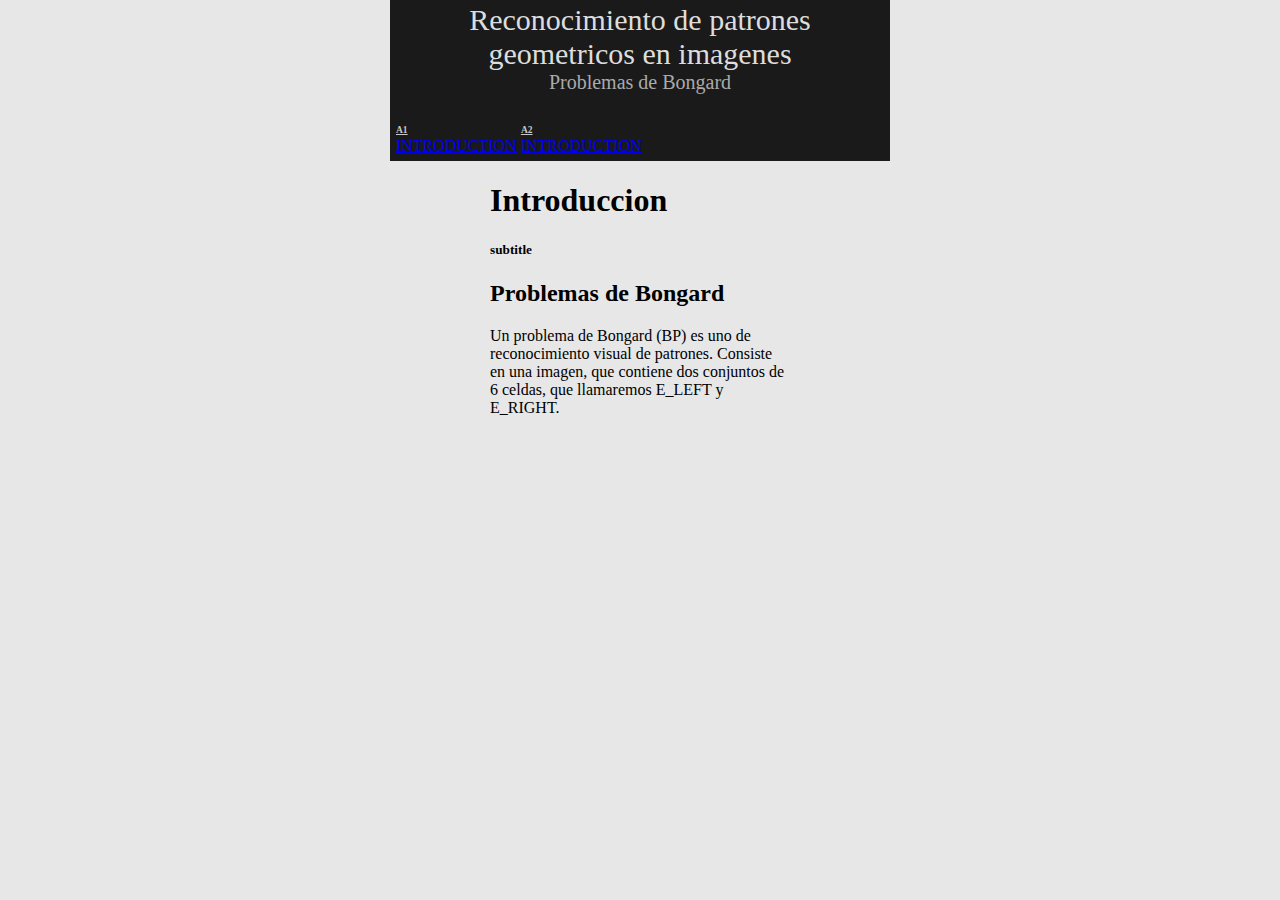
==== test/index.html @ 664bc4d1 "add: test.html" ====
<!doctype html>
<html lang="es">
<link rel="icon" href="/favicon.ico" type="image/x-icon">
<head>
    <meta http-equiv="X-UA-Compatible" content="IE=edge">
    <meta charset="utf-8">
    <meta name="viewport" content="width=device-width, initial-scale=1">

    <!-- Bootstrap -->
    <link href="https://cdn.jsdelivr.net/npm/bootstrap@5.0.1/dist/css/bootstrap.min.css" rel="stylesheet" integrity="sha384-+0n0xVW2eSR5OomGNYDnhzAbDsOXxcvSN1TPprVMTNDbiYZCxYbOOl7+AMvyTG2x" crossorigin="anonymous">
    
    <!-- Custom Styles -->
    <link rel="stylesheet" href="./css/all.min.css">
    <link rel="stylesheet" href="./css/brands.min.css">
    <link rel="stylesheet" href="./css/fontawesome.min.css">
    <link rel="stylesheet" href="./css/style.css">

    <title>Bongard Problems</title>

    <script src="./js/jquery.js"></script>

</head>

<div class="header">
  		<table style="max-width: 800px; margin: auto;">
  			<tbody><tr>
	  			<td>
				  	<div id="titleinfo">
                        <div style="font-family: fantasy; text-align: center; color: #ddd; font-size: 30px">Reconocimiento de patrones geometricos en imagenes</div>
                        <div style="color: #aaa; font-size: 20px; text-align: center">Problemas de Bongard</div>
                    </div>
			 	</td>
			 </tr>
			 <tr>
                 <td>
                     <br>
                     <div id="menu">
                         <table>
                             <tbody>
                             <tr id="menurow">
                                 <td class="partdata">
                                     <div class="sectionButton">
                                         <a href="index.html"
                                            style="font-size: 9.5px; color: rgb(200,200,200); font-weight:bold; opacity: 1.0">A1</a>
                                     </div>
                                     <div class="sectionButton">
                                         <a href="index.html" style="">INTRODUCTION</a>
                                     </div>
                                 </td>
                                 <td class="partdata">
                                     <div class="sectionButton">
                                         <a href="index.html"
                                            style="font-size: 9.5px; color: rgb(200,200,200); font-weight:bold; opacity: 1.0">A2</a>
                                     </div>
                                     <div class="sectionButton">
                                         <a href="index.html" style="">INTRODUCTION</a>
                                     </div>
                                 </td>
                             </tr>
                         </table>
                     </div>
                     <!-- -->
		 	</tr></tbody>
        </table>

</div>

<body class="body">
    <div class="content">
         <h1 class="littleheader"> Introduccion</h1>
         <h5 class="subheader"> subtitle</h5>
         <h2>Problemas de Bongard</h2>
        <p>Un problema de Bongard (BP) es uno de reconocimiento visual de patrones. Consiste en una imagen, que contiene dos conjuntos de 6 celdas, que llamaremos E_LEFT y E_RIGHT.</p>
    </div>
</body>

</html>
---- test/css/brands.min.css ----
/*!
 * Font Awesome Free 5.15.3 by @fontawesome - https://fontawesome.com
 * License - https://fontawesome.com/license/free (Icons: CC BY 4.0, Fonts: SIL OFL 1.1, Code: MIT License)
 */
@font-face{font-family:"Font Awesome 5 Brands";font-style:normal;font-weight:400;font-display:block;src:url(../webfonts/fa-brands-400.eot);src:url(../webfonts/fa-brands-400.eot?#iefix) format("embedded-opentype"),url(../webfonts/fa-brands-400.woff2) format("woff2"),url(../webfonts/fa-brands-400.woff) format("woff"),url(../webfonts/fa-brands-400.ttf) format("truetype"),url(../webfonts/fa-brands-400.svg#fontawesome) format("svg")}.fab{font-family:"Font Awesome 5 Brands";font-weight:400}
---- test/css/style.css ----
.body{
    max-width: 500px;
    margin: auto;
    background-color: #e7e7e7;
 }

.header{
    max-width: 500px;
    margin: auto;
    background-color: #1a1a1a;
}

.content{
    margin: auto;
    width:60%;
}
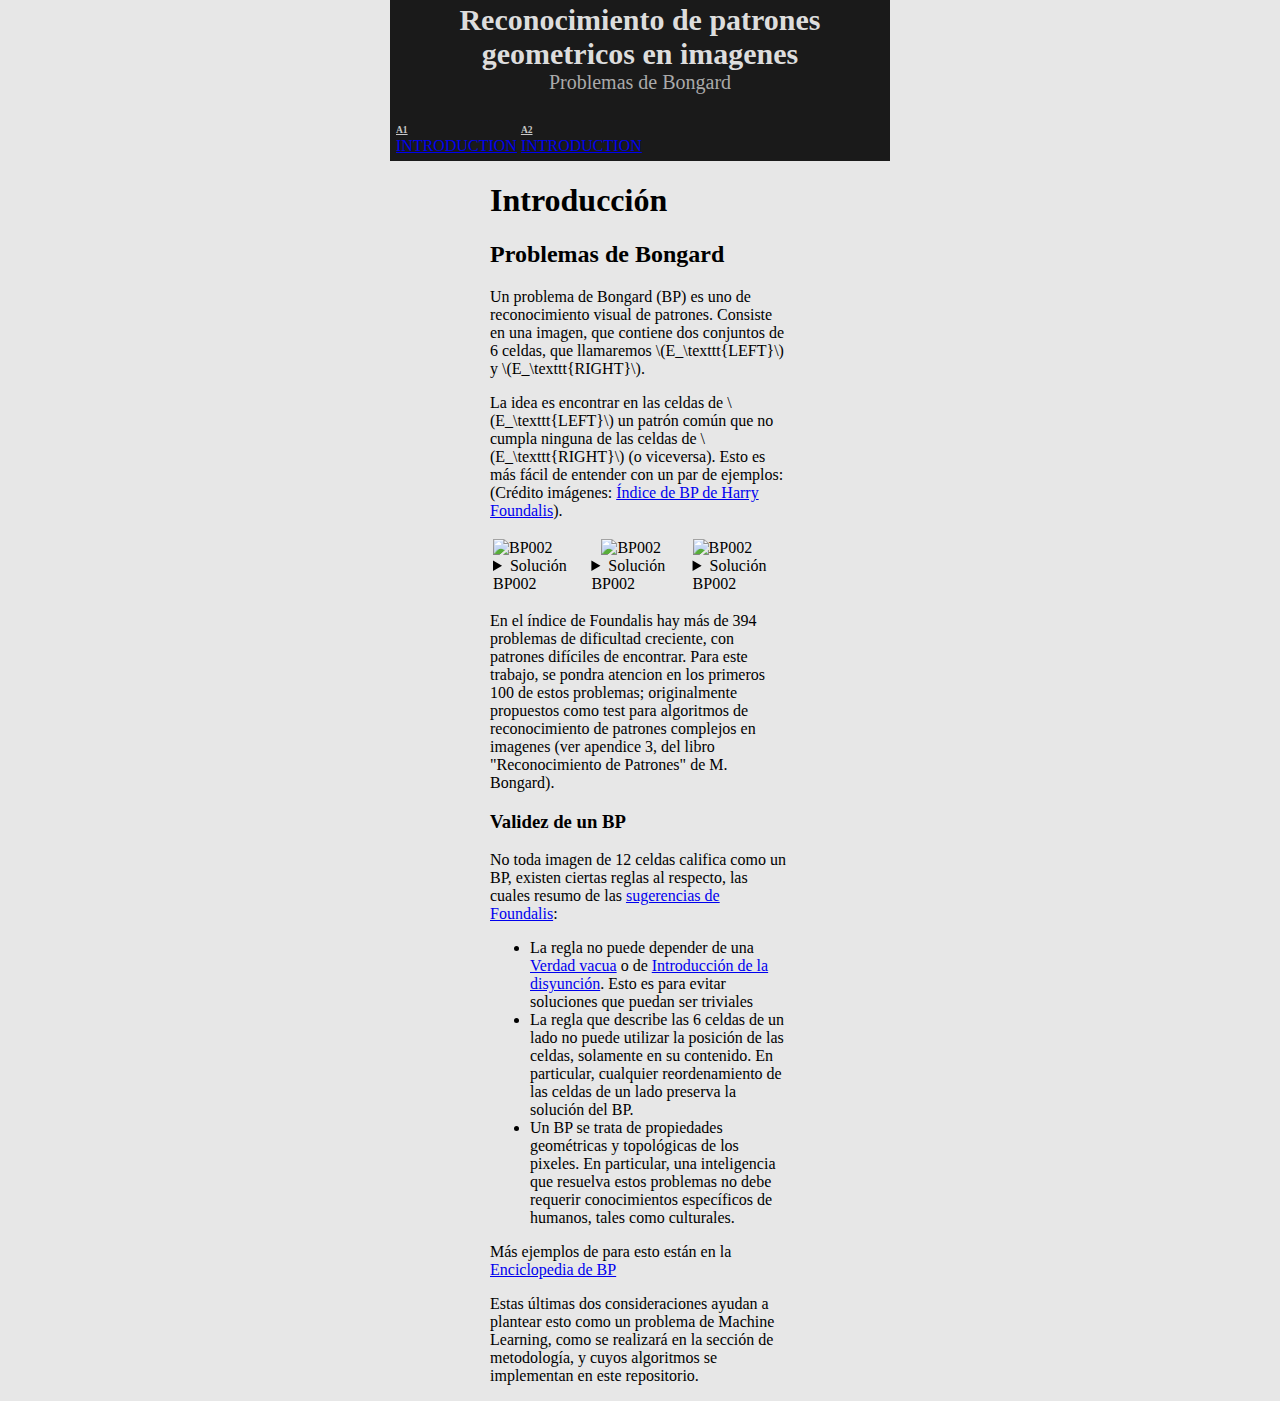
==== commit c7a815f8: "update: test.html" ====
--- a/test/index.html
+++ b/test/index.html
@@ -18,6 +18,9 @@
     <title>Bongard Problems</title>
 
     <script src="./js/jquery.js"></script>
+    <link rel="stylesheet" href="https://cdn.jsdelivr.net/npm/katex@0.11.1/dist/katex.min.css" integrity="sha384-zB1R0rpPzHqg7Kpt0Aljp8JPLqbXI3bhnPWROx27a9N0Ll6ZP/+DiW/UqRcLbRjq" crossorigin="anonymous">
+    <script defer src="https://cdn.jsdelivr.net/npm/katex@0.11.1/dist/katex.min.js" integrity="sha384-y23I5Q6l+B6vatafAwxRu/0oK/79VlbSz7Q9aiSZUvyWYIYsd+qj+o24G5ZU2zJz" crossorigin="anonymous"></script>
+    <script defer src="https://cdn.jsdelivr.net/npm/katex@0.11.1/dist/contrib/auto-render.min.js" integrity="sha384-kWPLUVMOks5AQFrykwIup5lo0m3iMkkHrD0uJ4H5cjeGihAutqP0yW0J6dpFiVkI" crossorigin="anonymous" onload="renderMathInElement(document.body);"></script>
 
 </head>
 
@@ -26,7 +29,7 @@
   			<tbody><tr>
 	  			<td>
 				  	<div id="titleinfo">
-                        <div style="font-family: fantasy; text-align: center; color: #ddd; font-size: 30px">Reconocimiento de patrones geometricos en imagenes</div>
+                        <div style="font-family: fantasy; text-align: center; color: #ddd; font-size: 30px; font-weight: bold;">Reconocimiento de patrones geometricos en imagenes</div>
                         <div style="color: #aaa; font-size: 20px; text-align: center">Problemas de Bongard</div>
                     </div>
 			 	</td>
@@ -67,10 +70,31 @@
 
 <body class="body">
     <div class="content">
-         <h1 class="littleheader"> Introduccion</h1>
-         <h5 class="subheader"> subtitle</h5>
-         <h2>Problemas de Bongard</h2>
-        <p>Un problema de Bongard (BP) es uno de reconocimiento visual de patrones. Consiste en una imagen, que contiene dos conjuntos de 6 celdas, que llamaremos E_LEFT y E_RIGHT.</p>
+        <h1 class="littleheader" style="font-style: normal; font-weight: bold;"> Introducción</h1>
+        <h2>Problemas de Bongard</h2>
+        <p>Un problema de Bongard (BP) es uno de reconocimiento visual de patrones. Consiste en una imagen, que contiene dos conjuntos de 6 celdas, que llamaremos \(E_\texttt{LEFT}\) y \(E_\texttt{RIGHT}\).</p>
+        <p>La idea es encontrar en las celdas de \(E_\texttt{LEFT}\) un patrón común que no cumpla ninguna de las celdas de \(E_\texttt{RIGHT}\) (o viceversa). Esto es más fácil de entender con un par de ejemplos: (Crédito imágenes: <a href="http://www.foundalis.com/res/bps/bpidx.htm" target="_blank"> Índice de BP de Harry Foundalis</a>).</p>
+        <table style="margin: auto;">
+            <tbody><tr>
+                <td><img width=310 alt="BP002" src="http://www.foundalis.com/res/bps/bongard/p002.gif"><details><summary>Solución BP002</summary><p>Figuras en la izquierda son grandes, a la derecha son pequeñas</p></details>
+                </td>
+                <td><img width="310" hspace=10 alt="BP002" src="http://www.foundalis.com/res/bps/bongard/p002.gif"><details><summary>Solución BP002</summary><p>Figuras en la izquierda son grandes, a la derecha son pequeñas</p></details>
+                </td>
+                <td><img width="310" alt="BP002" src="http://www.foundalis.com/res/bps/bongard/p002.gif"><details><summary>Solución BP002</summary><p>Figuras en la izquierda son grandes, a la derecha son pequeñas</p></details>
+                </td>
+            </tr></tbody>
+        </table>
+
+        <p>En el índice de Foundalis hay más de 394 problemas de dificultad creciente, con patrones difíciles de encontrar. Para este trabajo, se pondra atencion en los primeros 100 de estos problemas; originalmente propuestos como test para algoritmos de reconocimiento de patrones complejos en imagenes (ver apendice 3, del libro "Reconocimiento de Patrones" de M. Bongard).</p>
+        <h3>Validez de un BP</h3>
+        <p>No toda imagen de 12 celdas califica como un BP, existen ciertas reglas al respecto, las cuales resumo de las <a href="http://www.foundalis.com/res/invalBP.html" rel="nofollow">sugerencias de Foundalis</a>:</p>
+        <ul>
+        <li>La regla no puede depender de una <a href="https://es.wikipedia.org/wiki/Verdad_vacua" rel="nofollow">Verdad vacua</a> o de <a href="https://es.wikipedia.org/wiki/Introducci%C3%B3n_de_la_disyunci%C3%B3n" rel="nofollow">Introducción de la disyunción</a>. Esto es para evitar soluciones que puedan ser triviales</li>
+        <li>La regla que describe las 6 celdas de un lado no puede utilizar la posición de las celdas, solamente en su contenido. En particular, cualquier reordenamiento de las celdas de un lado preserva la solución del BP.</li>
+        <li>Un BP se trata de propiedades geométricas y topológicas de los pixeles. En particular, una inteligencia que resuelva estos problemas no debe requerir conocimientos específicos de humanos, tales como culturales.</li>
+        </ul>
+        <p>Más ejemplos de para esto están en la <a href="https://www.oebp.org/invalid.php" rel="nofollow">Enciclopedia de BP</a></p>
+        <p>Estas últimas dos consideraciones ayudan a plantear esto como un problema de Machine Learning, como se realizará en la sección de metodología, y cuyos algoritmos se implementan en este repositorio.</p>
     </div>
 </body>
 
--- a/test/css/style.css
+++ b/test/css/style.css
@@ -14,3 +14,8 @@
     margin: auto;
     width:60%;
 }
+
+
+.aligncenter {
+    text-align: center;
+}
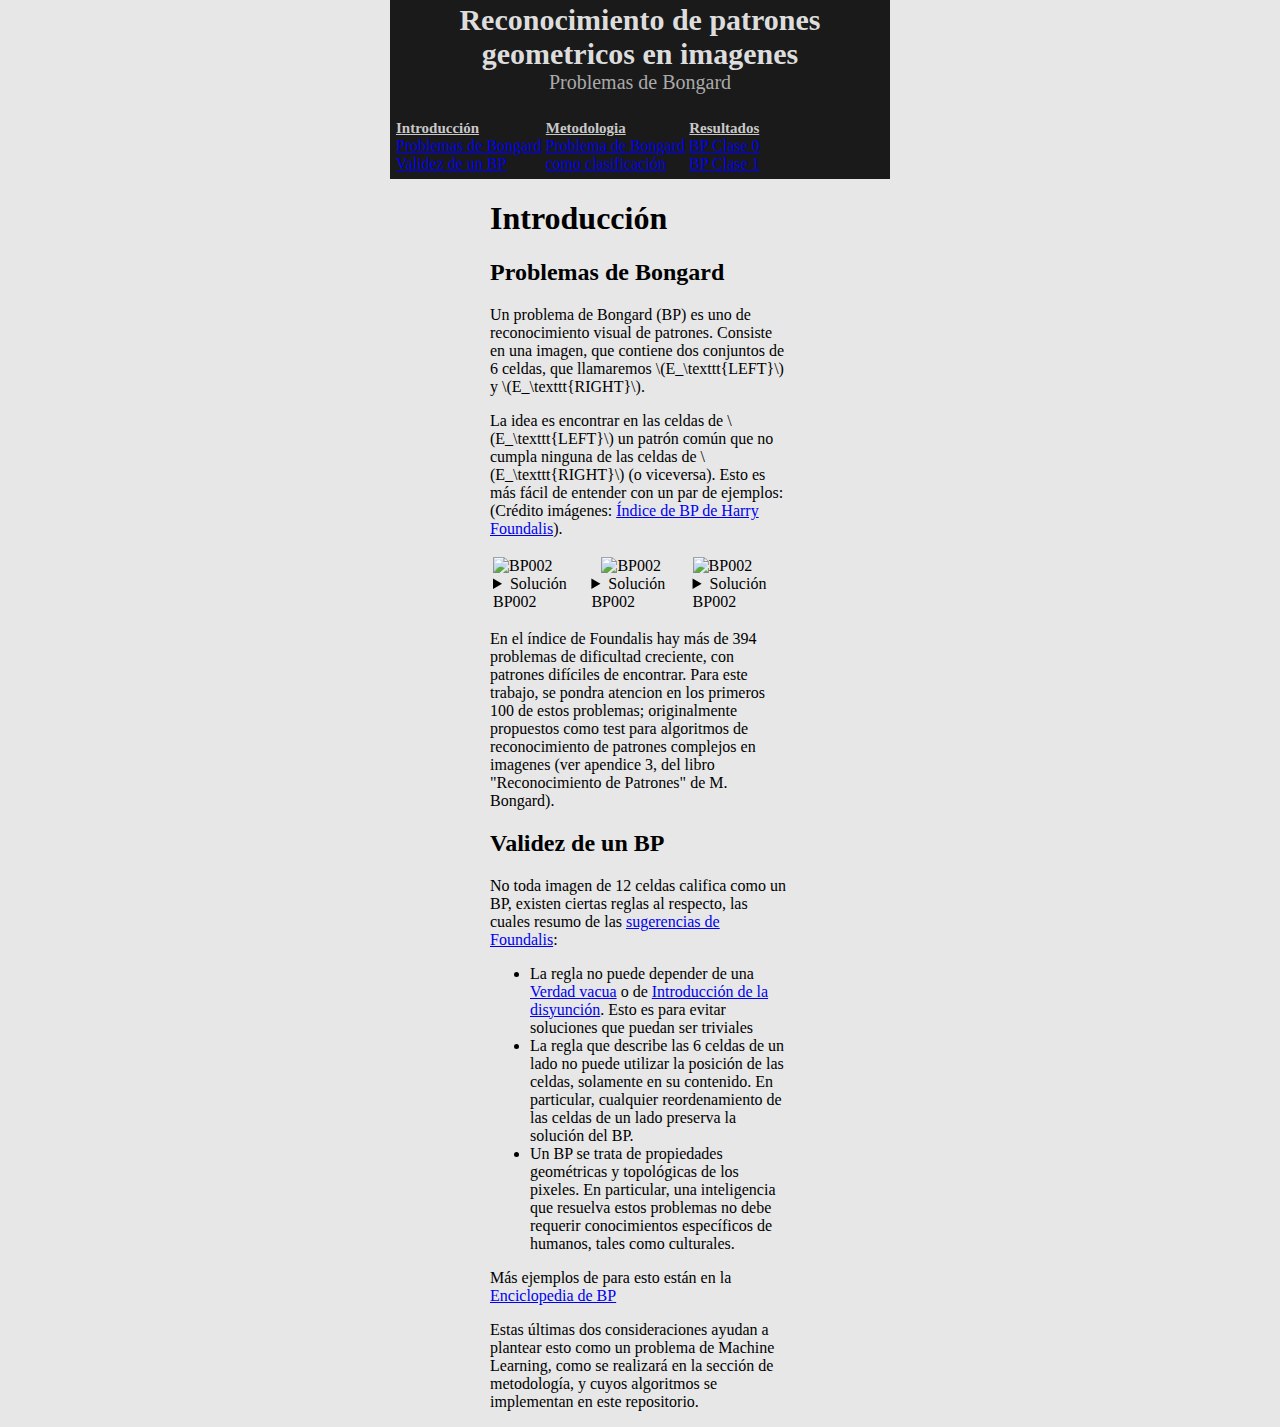
==== commit a532a48d: "update: test.html" ====
--- a/test/index.html
+++ b/test/index.html
@@ -44,19 +44,34 @@
                                  <td class="partdata">
                                      <div class="sectionButton">
                                          <a href="index.html"
-                                            style="font-size: 9.5px; color: rgb(200,200,200); font-weight:bold; opacity: 1.0">A1</a>
+                                            style="font-size: 15px; color: rgb(200,200,200); font-weight:bold; opacity: 1.0">Introducción</a>
                                      </div>
                                      <div class="sectionButton">
-                                         <a href="index.html" style="">INTRODUCTION</a>
+                                         <a href="index.html" style="">Problemas de Bongard</a>
+                                     </div>
+                                     <div class="sectionButton">
+                                         <a href="index.html" style="">Validez de un BP</a>
                                      </div>
                                  </td>
                                  <td class="partdata">
                                      <div class="sectionButton">
                                          <a href="index.html"
-                                            style="font-size: 9.5px; color: rgb(200,200,200); font-weight:bold; opacity: 1.0">A2</a>
+                                            style="font-size: 15px; color: rgb(200,200,200); font-weight:bold; opacity: 1.0">Metodologia</a>
                                      </div>
                                      <div class="sectionButton">
-                                         <a href="index.html" style="">INTRODUCTION</a>
+                                         <a href="index.html" style="max-width: 5px">Problema de Bongard <br/>como clasificación</a>
+                                     </div>
+                                 </td>
+                                <td class="partdata">
+                                     <div class="sectionButton">
+                                         <a class="ut-button" href="index.html"
+                                            style="font-size: 15px; color: rgb(200,200,200); font-weight:bold; opacity: 1.0">Resultados</a>
+                                     </div>
+                                     <div class="sectionButton">
+                                         <a href="index.html" style="max-width: 5px; text-align: justify;">BP Clase 0</a>
+                                     </div>
+                                     <div class="sectionButton">
+                                         <a href="index.html" style="max-width: 5px; text-align: justify;">BP Clase 1</a>
                                      </div>
                                  </td>
                              </tr>
@@ -86,14 +101,14 @@
         </table>
 
         <p>En el índice de Foundalis hay más de 394 problemas de dificultad creciente, con patrones difíciles de encontrar. Para este trabajo, se pondra atencion en los primeros 100 de estos problemas; originalmente propuestos como test para algoritmos de reconocimiento de patrones complejos en imagenes (ver apendice 3, del libro "Reconocimiento de Patrones" de M. Bongard).</p>
-        <h3>Validez de un BP</h3>
-        <p>No toda imagen de 12 celdas califica como un BP, existen ciertas reglas al respecto, las cuales resumo de las <a href="http://www.foundalis.com/res/invalBP.html" rel="nofollow">sugerencias de Foundalis</a>:</p>
+        <h2>Validez de un BP</h2>
+        <p>No toda imagen de 12 celdas califica como un BP, existen ciertas reglas al respecto, las cuales resumo de las <a href="http://www.foundalis.com/res/invalBP.html" target="_blank">sugerencias de Foundalis</a>:</p>
         <ul>
-        <li>La regla no puede depender de una <a href="https://es.wikipedia.org/wiki/Verdad_vacua" rel="nofollow">Verdad vacua</a> o de <a href="https://es.wikipedia.org/wiki/Introducci%C3%B3n_de_la_disyunci%C3%B3n" rel="nofollow">Introducción de la disyunción</a>. Esto es para evitar soluciones que puedan ser triviales</li>
+        <li>La regla no puede depender de una <a href="https://es.wikipedia.org/wiki/Verdad_vacua" target="_blank">Verdad vacua</a> o de <a href="https://es.wikipedia.org/wiki/Introducci%C3%B3n_de_la_disyunci%C3%B3n" target="_blank">Introducción de la disyunción</a>. Esto es para evitar soluciones que puedan ser triviales</li>
         <li>La regla que describe las 6 celdas de un lado no puede utilizar la posición de las celdas, solamente en su contenido. En particular, cualquier reordenamiento de las celdas de un lado preserva la solución del BP.</li>
         <li>Un BP se trata de propiedades geométricas y topológicas de los pixeles. En particular, una inteligencia que resuelva estos problemas no debe requerir conocimientos específicos de humanos, tales como culturales.</li>
         </ul>
-        <p>Más ejemplos de para esto están en la <a href="https://www.oebp.org/invalid.php" rel="nofollow">Enciclopedia de BP</a></p>
+        <p>Más ejemplos de para esto están en la <a href="https://www.oebp.org/invalid.php" target="_blank">Enciclopedia de BP</a></p>
         <p>Estas últimas dos consideraciones ayudan a plantear esto como un problema de Machine Learning, como se realizará en la sección de metodología, y cuyos algoritmos se implementan en este repositorio.</p>
     </div>
 </body>
--- a/test/css/style.css
+++ b/test/css/style.css
@@ -19,3 +19,9 @@
 .aligncenter {
     text-align: center;
 }
+
+.menubtn{
+    width:100%;
+    height: 1px;
+    margin:auto;
+}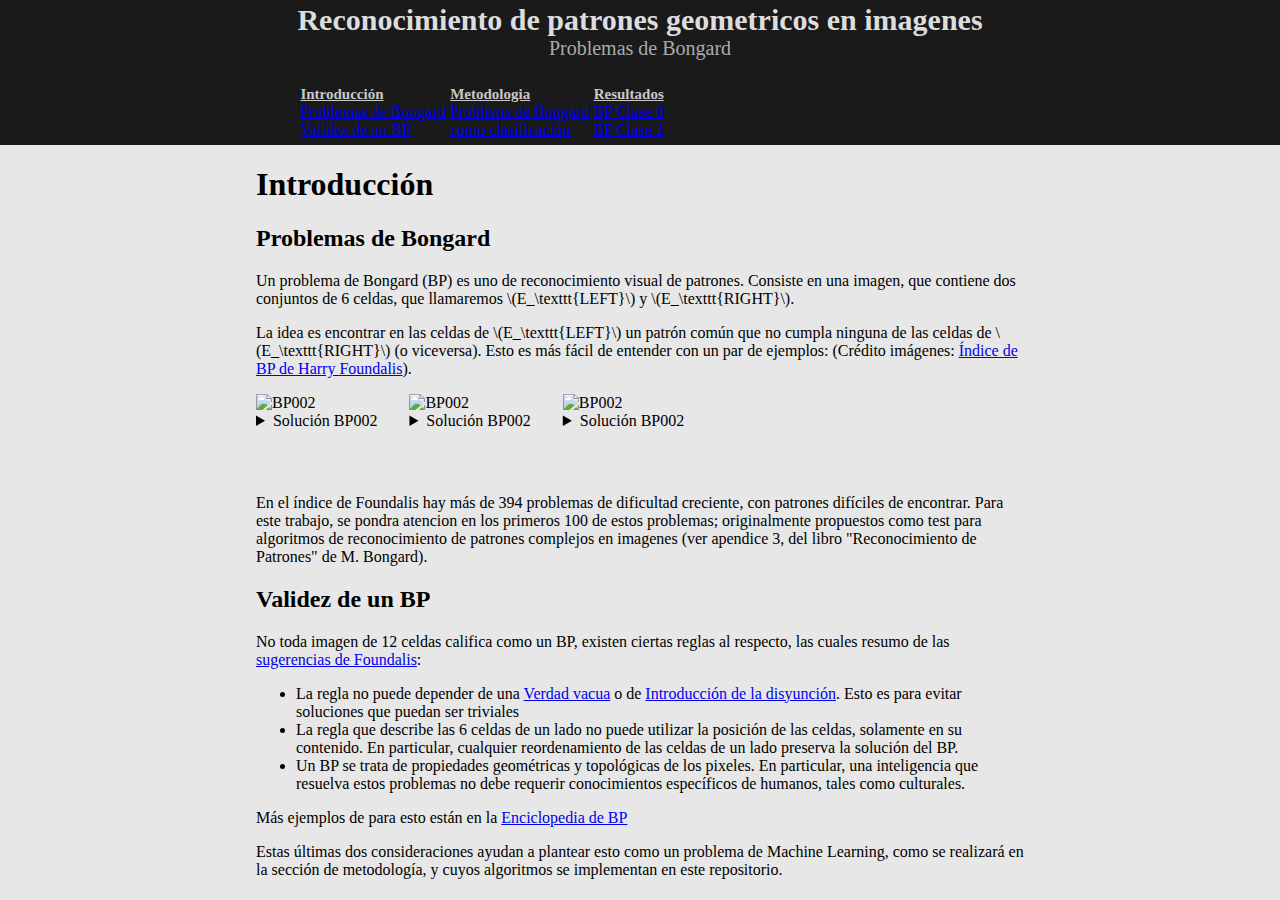
==== commit 6ae1332e: "flex box and format" ====
--- a/test/index.html
+++ b/test/index.html
@@ -89,16 +89,14 @@
         <h2>Problemas de Bongard</h2>
         <p>Un problema de Bongard (BP) es uno de reconocimiento visual de patrones. Consiste en una imagen, que contiene dos conjuntos de 6 celdas, que llamaremos \(E_\texttt{LEFT}\) y \(E_\texttt{RIGHT}\).</p>
         <p>La idea es encontrar en las celdas de \(E_\texttt{LEFT}\) un patrón común que no cumpla ninguna de las celdas de \(E_\texttt{RIGHT}\) (o viceversa). Esto es más fácil de entender con un par de ejemplos: (Crédito imágenes: <a href="http://www.foundalis.com/res/bps/bpidx.htm" target="_blank"> Índice de BP de Harry Foundalis</a>).</p>
-        <table style="margin: auto;">
-            <tbody><tr>
-                <td><img width=310 alt="BP002" src="http://www.foundalis.com/res/bps/bongard/p002.gif"><details><summary>Solución BP002</summary><p>Figuras en la izquierda son grandes, a la derecha son pequeñas</p></details>
-                </td>
-                <td><img width="310" hspace=10 alt="BP002" src="http://www.foundalis.com/res/bps/bongard/p002.gif"><details><summary>Solución BP002</summary><p>Figuras en la izquierda son grandes, a la derecha son pequeñas</p></details>
-                </td>
-                <td><img width="310" alt="BP002" src="http://www.foundalis.com/res/bps/bongard/p002.gif"><details><summary>Solución BP002</summary><p>Figuras en la izquierda son grandes, a la derecha son pequeñas</p></details>
-                </td>
-            </tr></tbody>
-        </table>
+        <div class="examples">
+                <div class="example-bp"><img width="100%" alt="BP002" src="http://www.foundalis.com/res/bps/bongard/p002.gif"><details><summary>Solución BP002</summary><p>Figuras en la izquierda son grandes, a la derecha son pequeñas</p></details>
+                </div>
+                <div class="example-bp"><img width="100%" alt="BP002" src="http://www.foundalis.com/res/bps/bongard/p002.gif"><details><summary>Solución BP002</summary><p>Figuras en la izquierda son grandes, a la derecha son pequeñas</p></details>
+                </div>
+                <div class="example-bp"><img width="100%" alt="BP002" src="http://www.foundalis.com/res/bps/bongard/p002.gif"><details><summary>Solución BP002</summary><p>Figuras en la izquierda son grandes, a la derecha son pequeñas</p></details>
+                </div>
+        </div>
 
         <p>En el índice de Foundalis hay más de 394 problemas de dificultad creciente, con patrones difíciles de encontrar. Para este trabajo, se pondra atencion en los primeros 100 de estos problemas; originalmente propuestos como test para algoritmos de reconocimiento de patrones complejos en imagenes (ver apendice 3, del libro "Reconocimiento de Patrones" de M. Bongard).</p>
         <h2>Validez de un BP</h2>
--- a/test/css/style.css
+++ b/test/css/style.css
@@ -1,11 +1,9 @@
 .body{
-    max-width: 500px;
     margin: auto;
     background-color: #e7e7e7;
  }
 
 .header{
-    max-width: 500px;
     margin: auto;
     background-color: #1a1a1a;
 }
@@ -24,4 +22,14 @@
     width:100%;
     height: 1px;
     margin:auto;
+}
+
+.example-bp{
+    margin-right: 2rem;
+}
+
+.examples{
+    margin: auto; 
+    display:flex;
+    margin-bottom: 4rem;
 }